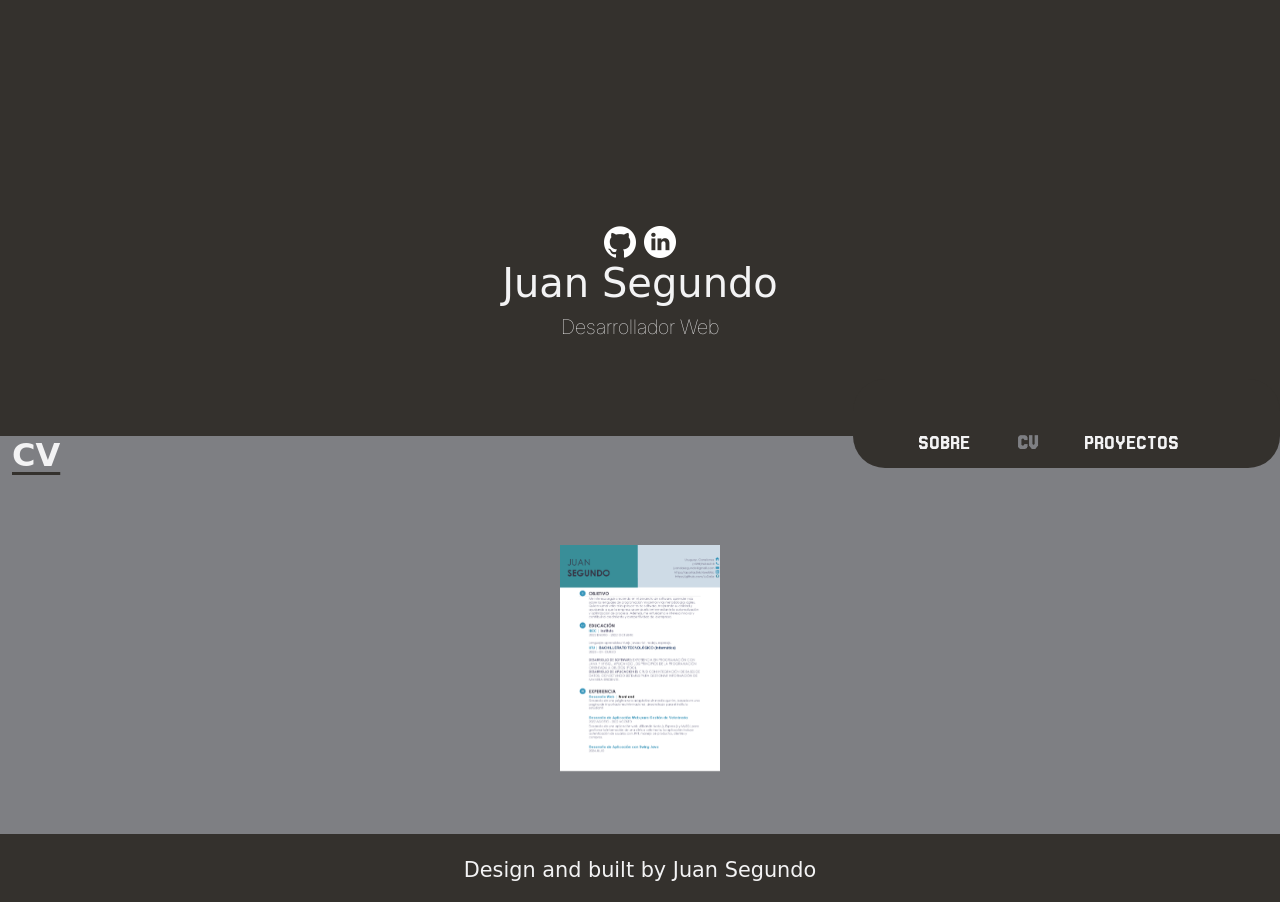
==== cv.html @ 8d2d9fd5 "first commit" ====
<!DOCTYPE html>
<html lang="en">
<head>
    <meta charset="UTF-8">
    <meta name="viewport" content="width=device-width, initial-scale=1.0">
    <script src="https://code.jquery.com/jquery-3.6.0.min.js"></script>
    <link href="https://cdn.jsdelivr.net/npm/bootstrap@5.2.3/dist/css/bootstrap.min.css" rel="stylesheet" integrity="sha384-rbsA2VBKQhggwzxH7pPCaAqO46MgnOM80zW1RWuH61DGLwZJEdK2Kadq2F9CUG65" crossorigin="anonymous">
        <link rel="preconnect" href="https://fonts.googleapis.com">
        <link rel="preconnect" href="https://fonts.gstatic.com" crossorigin>
        <link href="https://fonts.googleapis.com/css2?family=Jersey+25&display=swap" rel="stylesheet">
        <link rel="preconnect" href="https://fonts.googleapis.com">
        <link rel="preconnect" href="https://fonts.gstatic.com" crossorigin>
        <link href="https://fonts.googleapis.com/css2?family=Inter:ital,opsz,wght@0,14..32,100..900;1,14..32,100..900&family=Jersey+25&display=swap" rel="stylesheet">
    <link rel="stylesheet" href="/css/style.css">
    <title>Juan Segundo</title>
</head>
<body>
        <div class="container-fluid min-vh-100">
                <div class="row color-primary">
                                <div class="col text-center">

                                        <div class="inicio">
                                        <div class="perfil mx-auto"> </div>   
                                        <a href="https://github.com/JuDaSe" target="_blank" ><img class="scale-hover m-01 w-2em" src="/img/github.webp" alt="Github page link" ></a>     
                                        <a href="https://www.linkedin.com/in/juan-segundo-54a064219/" target="_blank"><img class="scale-hover m-01 w-2em" src="/img/linkedin.webp" alt="linkedin page link" ></a>               
                                        
                                        
                                        <h1><span class="m-03 color-text animation-span_name">Juan Segundo</h1>
                                        <h2 class="color-text mt-1 font-family_Inter fw-lighter fs-5">Desarrollador Web</h2>
                                                <div class="row d-flex justify-content-end color-primary">    
                                                        <div class="col-sm-4 color-primary fixed-top position-relative top-2em rounded-5">
                                                                        <ul class="d-flex">
                                                                        <a href="index.html"><li class="col-2 sobre-btn btn_li">
                                                                                SOBRE   
                                                                        </li></a>
                                                                        <li class="col-1 CV-btn btn_li active">
                                                                                 CV
                                                                        </li>
                                                                       <a href="/proyectos.html"><li class="col-2 proyectos-btn btn_li">
                                                                                 PROYECTOS
                                                                        </li></a>
                                                                        </ul>
                                                        </div>
                                                </div>  
                                        </div>  
                                 </div>
                </div>
                
                <div class="row custom-bg-primary">
                    <div class="col section_info">              
                            <div class="fondo">
                                    <div class="text-center d-flex">
                                            <h2><span class="line-attr">CV</h2>
                                    </div>
                                       <!--- ACA VA EL CV --->

                                       <a href="/img/cv-juansegundo.pdf" hreflang="" target="_blank"><img id="textAnimation" src="/img/cv.webp" alt="Curriculum vitae image" class="curriculum" ></a>
                            </div>
                    </div> 
            </div>


                <div class="row">     
                <footer class="mt-0 color-primary">
                                        <p class="mx-auto text-center">Design and built by <span class="animation-span_name">J</span><span class="animation-span_name">u</span><span class="animation-span_name">a</span><span class="animation-span_name">n</span> <span class="animation-span_name">S</span><span class="animation-span_name">e</span><span class="animation-span_name">g</span><span class="animation-span_name">u</span><span class="animation-span_name">n</span><span class="animation-span_name">d</span><span class="animation-span_name">o</span> </p>
                </footer> 

                 </div> 
        
                
        </div>
        <script src="/js/scriptsevent.js"></script>
</body>
</html>
---- css/style.css ----
:root {
    --color-bg-dark: #34312D;
    --color-text-light: #F3F3F4;
    --color-accent: #7E7F83;
    --color-gray-bg: #f3f3f48e;
  }

a{
    text-decoration: none;
    color: inherit;
}

html, body {
    height: 100%; 
    margin: 0;
}

.main-content {
    min-height: 100vh; 
    display: flex;
    flex-direction: column;
    justify-content: space-between;
}

/* Modulos personalizados*/
.color-primary{
    background-color: var(--color-bg-dark);
}

.custom-bg-primary{
    background-color: var(--color-accent);
}

.custom-bg-secundary{
    background-color: var(--color-gray-bg);
}

p, h2, h1, ul{
    color: var(--color-text-light);
}

.m-01{
    margin: .1em !important;
}

.m-1em{
    margin: 1em;
}

.w-2em{
    width: 2em;
}

.w-3em{
    width: 3em;
}

.h-5em{
    height: 5.5em;
    border-radius: 0em 1.5em 0em 1.5em;
}

.m-03{
    margin: .3em;
}

.font-family_Inter{
    font-family: "Inter", serif;
}

.important{
    color: #D9C5B2;
}

hr{
    height: 1px;
    width: 5em;
    background-color: #34312D;
}

p{
    margin-top: 1em;
    width: 50%;
    font-weight: 500;
    font-size: 1.3em;
}

h2{
    font-weight: 700;
}

.top-2em {
    top: 2em !important;
 }


  .cursor{
    cursor: pointer;
    position: center
}
/* ---------------------------------------------------- */

.perfil{
    background-image: url(/img/Perfil.webp);
    background-size: cover;
    background-position: -1.5em .06em;
    width: 14em;
    height: 14em;
    border-radius: 10em;
}

li{   
    position: relative;
    margin: 1em;
    top: 1.3em;
    list-style: none;
    font-family: "Jersey 25", serif;
    font-weight: 400;
    font-size: 1.3em;
}

#textImporant{
    position: relative;
    opacity: 0; 
    left: -100%; 
    transition: all 0.5s ease-out; 
}

.line-attr{
    text-decoration: underline;
    text-decoration-color: #34312D;
    text-underline-offset: .2em;
}

/* Animaciones */

#languageInfo::before{
    opacity: 0;
    width: 1em;
}

.animation-span_name:hover{
    color:#7E7F83;
    cursor:grab;
}

.active{
    color:#7E7F83;
    font-weight: bold;
}

.scale-hover:hover {
    transform: scale(1.5);
}

.btn_li:hover{
    color: #D9C5B2;
    cursor: pointer;
}


/* ------------------ */


@media (min-height: 465px){

    p{
        width: 75%;
    }
  }
/* Media queries */


/* CV page */

.curriculum{
    display: block;
    margin: 5% auto;
    width: 10em;
}

.curriculum:hover{
    scale: 1.2;
    cursor: pointer;
}

/* project pages */

#textAnimation{
    opacity: 0;
}

.card-text{
    color: #d4d2ce;
    width: 90%;
}

.card-title{
    font-size: 1.5em;
    font-family: "Inter", serif;
    color:#d4d2ce;
}

.projectImages{
    margin: 2% auto;
    width: 25em;
}

.card-body > a {
    color: #969594;
    text-decoration: underline;
}

.card-body > a:hover {
    color:#d4d2ce;
}

/*.box-tech_info {
    display: flex;
    flex-wrap: wrap;
    gap: 1.4em;
    justify-content: center;
}
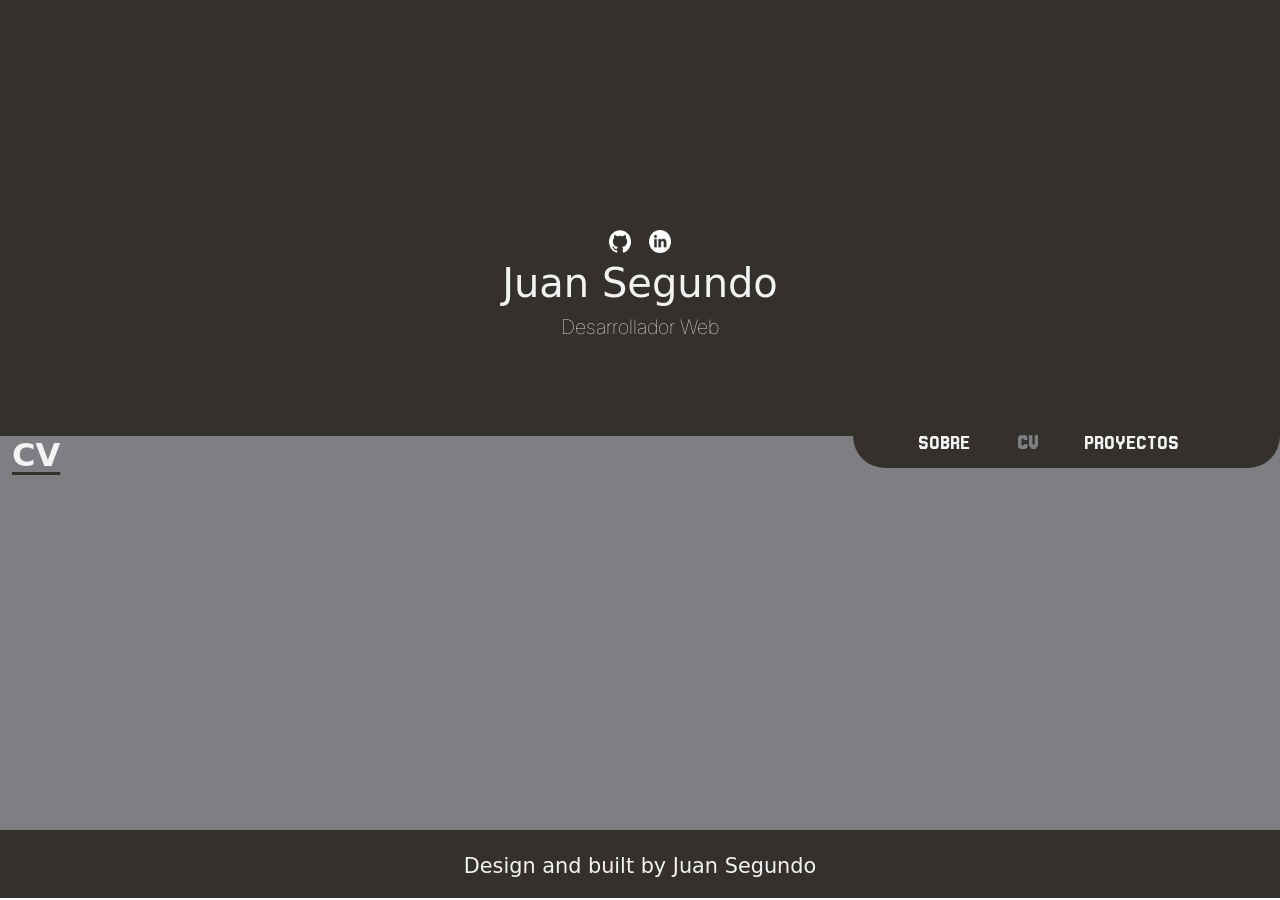
==== commit 1b930747: "update portafolio" ====
--- a/cv.html
+++ b/cv.html
@@ -3,6 +3,7 @@
 <head>
     <meta charset="UTF-8">
     <meta name="viewport" content="width=device-width, initial-scale=1.0">
+    <link rel="shortcut icon" href="/img/favicon.ico" type="image/x-icon">
     <script src="https://code.jquery.com/jquery-3.6.0.min.js"></script>
     <link href="https://cdn.jsdelivr.net/npm/bootstrap@5.2.3/dist/css/bootstrap.min.css" rel="stylesheet" integrity="sha384-rbsA2VBKQhggwzxH7pPCaAqO46MgnOM80zW1RWuH61DGLwZJEdK2Kadq2F9CUG65" crossorigin="anonymous">
         <link rel="preconnect" href="https://fonts.googleapis.com">
--- a/css/style.css
+++ b/css/style.css
@@ -92,6 +92,11 @@
 
 .top-2em {
     top: 2em !important;
+ }
+
+ img{
+    width: 17rem;
+    padding: .3em;
  }
 
 
@@ -214,11 +219,4 @@
 
 .card-body > a:hover {
     color:#d4d2ce;
-}
-
-/*.box-tech_info {
-    display: flex;
-    flex-wrap: wrap;
-    gap: 1.4em;
-    justify-content: center;
 }
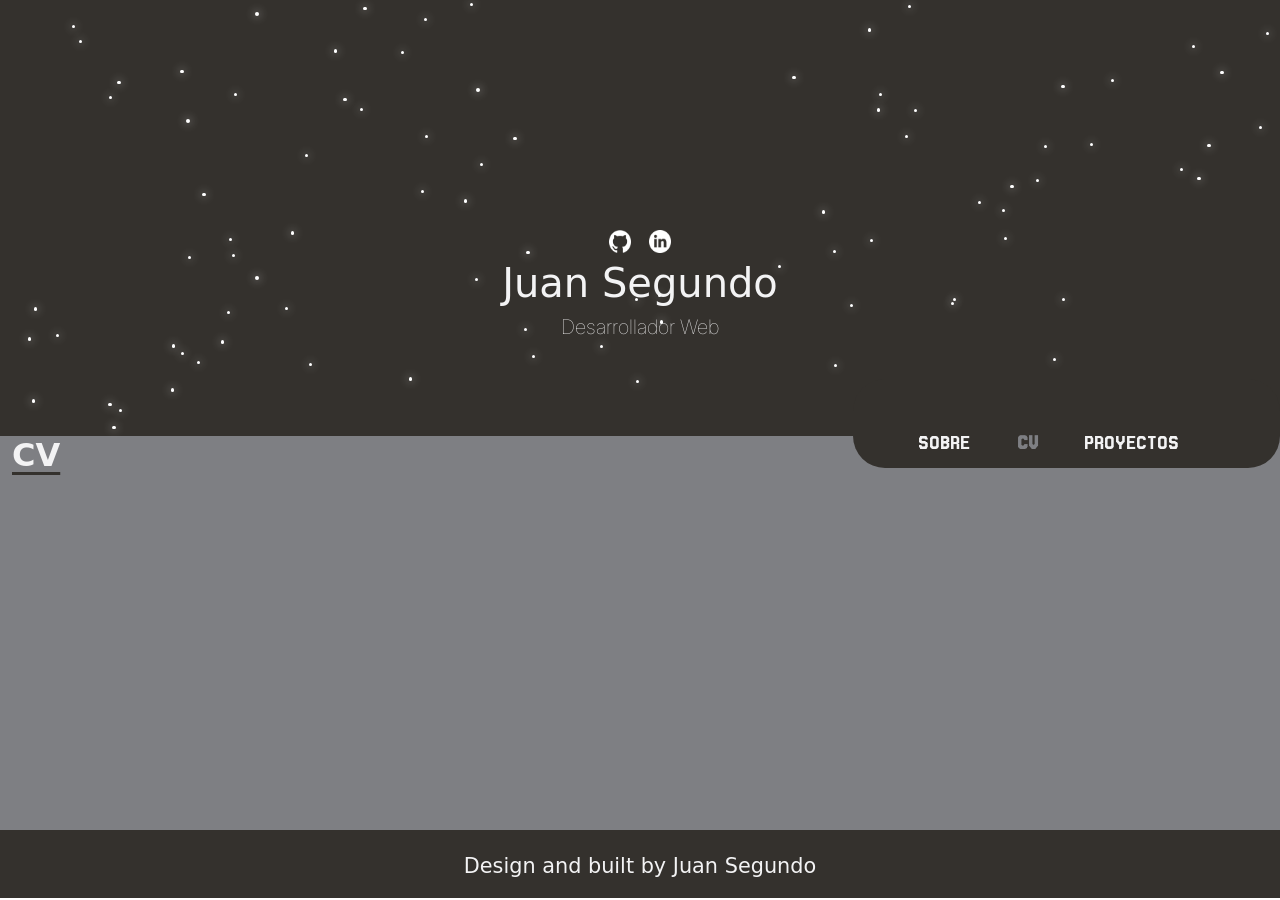
==== commit b83b4b53: "create stars for the profile" ====
--- a/cv.html
+++ b/cv.html
@@ -18,10 +18,13 @@
 <body>
         <div class="container-fluid min-vh-100">
                 <div class="row color-primary">
+                        <div id="contenedor">
+
+                        
                                 <div class="col text-center">
 
                                         <div class="inicio">
-                                        <div class="perfil mx-auto"> </div>   
+                                        <div id="fotoPerfil" class="perfil mx-auto"> </div>   
                                         <a href="https://github.com/JuDaSe" target="_blank" ><img class="scale-hover m-01 w-2em" src="/img/github.webp" alt="Github page link" ></a>     
                                         <a href="https://www.linkedin.com/in/juan-segundo-54a064219/" target="_blank"><img class="scale-hover m-01 w-2em" src="/img/linkedin.webp" alt="linkedin page link" ></a>               
                                         
@@ -29,6 +32,7 @@
                                         <h1><span class="m-03 color-text animation-span_name">Juan Segundo</h1>
                                         <h2 class="color-text mt-1 font-family_Inter fw-lighter fs-5">Desarrollador Web</h2>
                                                 <div class="row d-flex justify-content-end color-primary">    
+                                                
                                                         <div class="col-sm-4 color-primary fixed-top position-relative top-2em rounded-5">
                                                                         <ul class="d-flex">
                                                                         <a href="index.html"><li class="col-2 sobre-btn btn_li">
@@ -45,6 +49,7 @@
                                                 </div>  
                                         </div>  
                                  </div>
+                                </div>
                 </div>
                 
                 <div class="row custom-bg-primary">
@@ -71,5 +76,6 @@
                 
         </div>
         <script src="/js/scriptsevent.js"></script>
+        <script src="/js/mouseEvent.js"></script>
 </body>
 </html>
--- a/css/style.css
+++ b/css/style.css
@@ -219,4 +219,15 @@
 
 .card-body > a:hover {
     color:#d4d2ce;
+}
+
+/* Star */
+
+   .estrella{
+    position: relative;
+    width: .2em;
+    height: .2em;
+    overflow: hidden;
+    background-color: white;
+    border-radius: 40px;
 }
